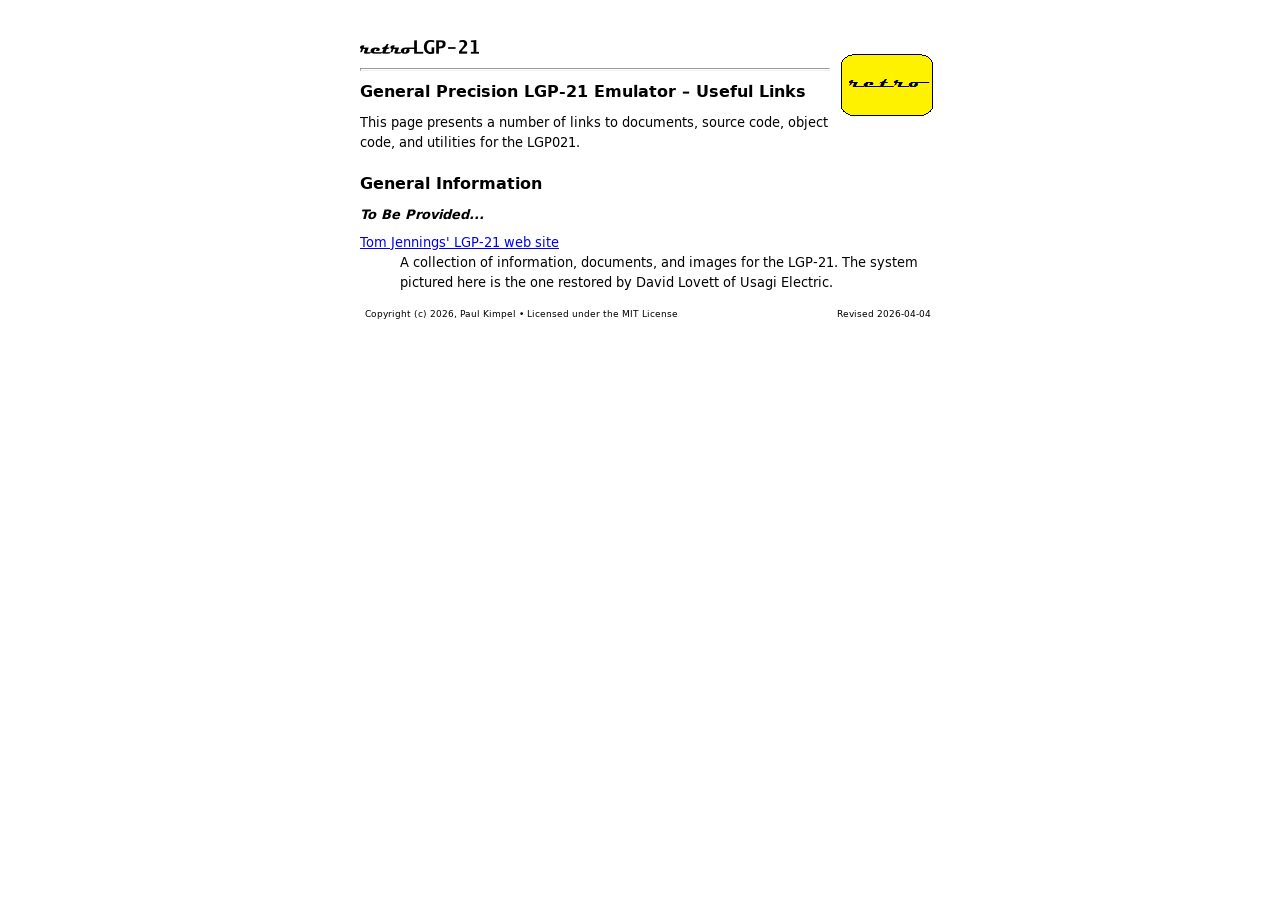
==== webSite/LGP21-Useful-Links.html @ 9f9de7d7 "Commit initial LGP-21 emulator web site files." ====
<!DOCTYPE html>
<html>
<head>
<title>retro-lgp21 Emulator Useful Links</title>
<meta http-equiv="Content-Type" content="text/html; charset=UTF-8">
<meta name="Author" content="Paul Kimpel">
<meta http-equiv="Content-Script-Type" content="text/javascript">
<meta http-equiv="Content-Style-Type" content="text/css">
<link id=defaultStyleSheet rel=stylesheet type="text/css" href="./website.css">
</head>

<body>
<a href="../index.html" title="Click to return to the Home Page">
    <img id=retroButton src="../webUI/resources/retro-Button-Logo.png" alt="retro button logo">
</a>

<h1><img src="../webUI/resources/retro-lgp21-Logo.png" alt="retro LGP-21 logo">
    <hr>
    General Precision LGP-21 Emulator &ndash; Useful Links
</h1>

<p>This page presents a number of links to documents, source code, object code, and utilities for the LGP021.</p>


<h2>General Information</h2>

  <p><em><strong>To Be Provided...</strong></em>

  <!--
  <dl>
    <dt><a href="http://www.phkimpel.us/Bendix-G15/">Emulator Hosting Site</a>
    <dd>Home page for the emulator hosting site (this site). Contains links to run the emulator, and access project resources and other related materials.

    <dt><a href="https://github.com/pkimpel/retro-g15/">Open-Source Project Site</a>
    <dd>Source code, documentation, and other developer resources for the retro-g15 emulator project at GitHub.

    <dt><a href="https://github.com/pkimpel/retro-G15/wiki/">Project Wiki</a>
    <dd>Documentation for using the retro-g15 emulator.

    <dt><a href="http://datatron.blogspot.com/">Project Blog</a>
    <dd>Tom Sawyer's Burroughs 205 and 220 blog, which includes posts related to this emulator.

    <dt><a href="http://bitsavers.org/pdf/bendix/g-15/">Bendix G-15 Documents at bitsavers.org</a>
    <dd>A collection of scanned copies of original Bendix manuals and other reference materials for the G-15 system.

    <dt><a href="https://www.uraone.com/computers/bendixg15/">David Green's G-15 site</a>
    <dd>Documents and discussion on the G-15 and its use in Western Australia, along with information about other early computers.

    <dt><a href="http://www.piercefuller.com/collect/bendix/">Paul Pierce's G-15 site</a>
    <dd>Documents and paper-tape image files from Paul Pierce's computer collection.
  </dl>

<h2>Miscellaneous</h2>

  <dl>
  -->
    <dt><a href="https://www.sensitiveresearch.com/Archive/LGP-21/index.html">Tom Jennings' LGP-21 web site</a>
    <dd>A collection of information, documents, and images for the LGP-21. The system pictured here is the one restored by David Lovett of Usagi Electric.
  <!--
    <dt><a href="https://www.youtube.com/watch?v=flb6ha3XRw8">Huskey on the G-15</a>
    <dd>Lecture by Harry Huskey in 1982 on the design of the G-15 and its relationship to the Pilot ACE computer.

    <dt><a href="http://horningtales.blogspot.com/">Jim Horning's "The Way It Was" blog</a>
    <dd>Memoirs of computing in the late 1950s and early 1960s, many involving the G-15 at the Pacific Union College Data Processing Lab (DPL) in Angwin, California. This link goes to the latest post (from 2009). Click on the "Archives" sidebar to access earlier posts.

    <dt><a href="http://www.silogic.com/Athena/G-15.html">G-15 at Carnegie-Mellon</a>
    <dd>Memoirs of the G-15 at Carnegie-Mellon University during the 1960s.

    <dt><a href="https://en.wikipedia.org/wiki/Bendix_G-15">G-15 on Wikipedia</a>
    <dd>Wikipedia page on the G-15.

    <dt><a href="https://github.com/pkimpel/retro-205/tree/master/software/Demos">Demo G-15 Programs</a>
    <dd>Small card-deck and paper-tape demonstration programs that can be loaded into the retro-g15 emulator and run. See "$README.txt" in this folder for a description of the individual files.
  -->
  </dl>


<p>&nbsp;
<div id=footerDiv>
Copyright (c) 2026, Paul Kimpel &bull; Licensed under the MIT License
</div>
<div id=lastModDiv>Revised
    2026-04-04
</div>

</body>
</html>
---- webSite/website.css ----
/***********************************************************************
* retro-lgp21/emulator website.css
************************************************************************
* Copyright (c) 2026, Paul Kimpel.
* Licensed under the MIT License, see
*       http://www.opensource.org/licenses/mit-license.php
************************************************************************
* General Precision LGP-21 emulator test site global style sheet.
************************************************************************
* 2026-04-04  P.Kimpel
*   Original version, from retro-g15 webSite/website.css.
***********************************************************************/

@font-face {
    font-family: "DejaVuSansMonoBookWeb";
    src: url("../webUI/resources/DejaVuSansMono-webfont.ttf") format("truetype"),
         url("../webUI/resources/DejaVuSansMono-webfont.woff") format("woff");
    font-weight: normal;
    font-style: normal;
}

@font-face {
    font-family: "DejaVuSansWeb";
    src: url("../webUI/resources/DejaVuSans-webfont.ttf") format("truetype"),
         url("../webUI/resources/DejaVuSans-webfont.woff") format("woff");
    font-weight: normal;
    font-style: normal;
}

@font-face {
    font-family: "DejaVuSansWeb";
    src: url("../webUI/resources/DejaVuSans-Bold-webfont.ttf") format("truetype"),
         url("../webUI/resources/DejaVuSans-Bold-webfont.woff") format("woff");
    font-weight: bold;
    font-style: normal;
}

BODY {
    position:           relative;
    max-width:          72ch;
    font-family:        DejaVuSansWeb, sans-serif;
    font-size:          small;
    margin:             1ex;
    left:               50%;
    transform:          translate(-50%,0)}

H1 {
    margin-top:         4ex;
    margin-bottom:      1ex;
    vertical-align:     middle;
    font-size:          larger;
    font-weight:        bold}

H2 {
    margin-top:         2ex;
    margin-bottom:      1ex;
    font-size:          medium;
    font-weight:        bold}

HR {
    color:              #333399;
    height:             1px}

PRE {
    font-size:          small;
    font-family:        DejaVuSansMonoBookWeb, monospace}

P {
    margin-top:         1ex;
    margin-bottom:      1ex}

DIV.indented {
    margin-left:        2em}

BLOCKQUOTE.finePrint {
    font-size:          smaller}

UL {
    margin-top:         1ex;
    margin-bottom:      1ex}

UL LI {
    margin-top:         0.5ex;
    margin-bottom:      0.5ex}

DL {
    margin-left:        2em}

TABLE.normal, TABLE.standard {
    border-spacing:     0;
    border-collapse:    collapse}

TABLE.border{
    border-color:       #CCC;
    border-width:       1px;
    border-style:       solid}

CAPTION {
    text-align:         center;
    padding-left:       4px;
    padding-right:      4px;
    font-weight:        bold}

TH {
    vertical-align:     bottom;
    text-align:         center;
    padding-left:       2px;
    padding-right:      2px;
    font-family:        DejaVuSansWeb, sans-serif;
    font-weight:        bold}

TABLE.normal>TBODY>TR, TABLE.standard>TBODY>TR {
    vertical-align:     top}

TABLE.normal>TBODY>TR>TD, TABLE.standard>TBODY>TR>TD {
    padding-top:        1px;
    padding-bottom:     1px;
    padding-left:       2px;
    padding-right:      2px}

TABLE.standard>THEAD>TR>TH, TABLE.standard>TBODY>TR>TD {
    font-size:          85%}

TABLE.standard>THEAD>TR>TH, TABLE.normal>THEAD>TR>TH {
    text-align:         center;
    padding-left:       0.5ex;
    padding-right:      0.5ex;
    font-weight:        bold}

TABLE.border>THEAD>TR>TH, TABLE.border>TBODY>TR>TD {
    border:             1px solid #CCCCCC}

TD.text {
    font-family:        DejaVuSansMonoBookWeb, monospace;
    text-align:         left}

TD.number {
    white-space:        nowrap;
    text-align:         right}

BUTTON.actionBtn {
    font-family:        DejaVuSansWeb, sans-serif;
    font-size:          9pt;
    font-weight:        bold;
    color:              black;
    background-color:   #D0D0D0}

INPUT.actionBtn {
    font-family:        DejaVuSansWeb, sans-serif;
    font-size:          9pt;
    font-weight:        bold;
    color:              black;
    background-color:   #D0D0D0}

.center {
    text-align:         center}
.data {
    font-family:        DejaVuSansMonoBookWeb, monospace;
    text-align:         left;
    white-space:        nowrap}
.number {
    font-family:        DejaVuSansMonoBookWeb, monospace;
    text-align:         right}
.lj {
    text-align:         left}
.rj {
    text-align:         right}
.larger {
    font-size:          larger}
.large {
    font-size:          125%}
.smaller {
    font-size:          smaller}
.small {
    font-size:          60%}

IMG#retroButton {
    float:              right;
    border:             none;
    margin-left:        1ex}
IMG#SystemImage {
    max-width:          100%}

DIV#footerDiv {
    position:           absolute;
    left:               1ex;
    bottom:             0;
    background-color:   white;
    font-size:          xx-small}

DIV#lastModDiv {
    position:           absolute;
    right:              1ex;
    bottom:             0;
    background-color:   white;
    font-size:          xx-small}
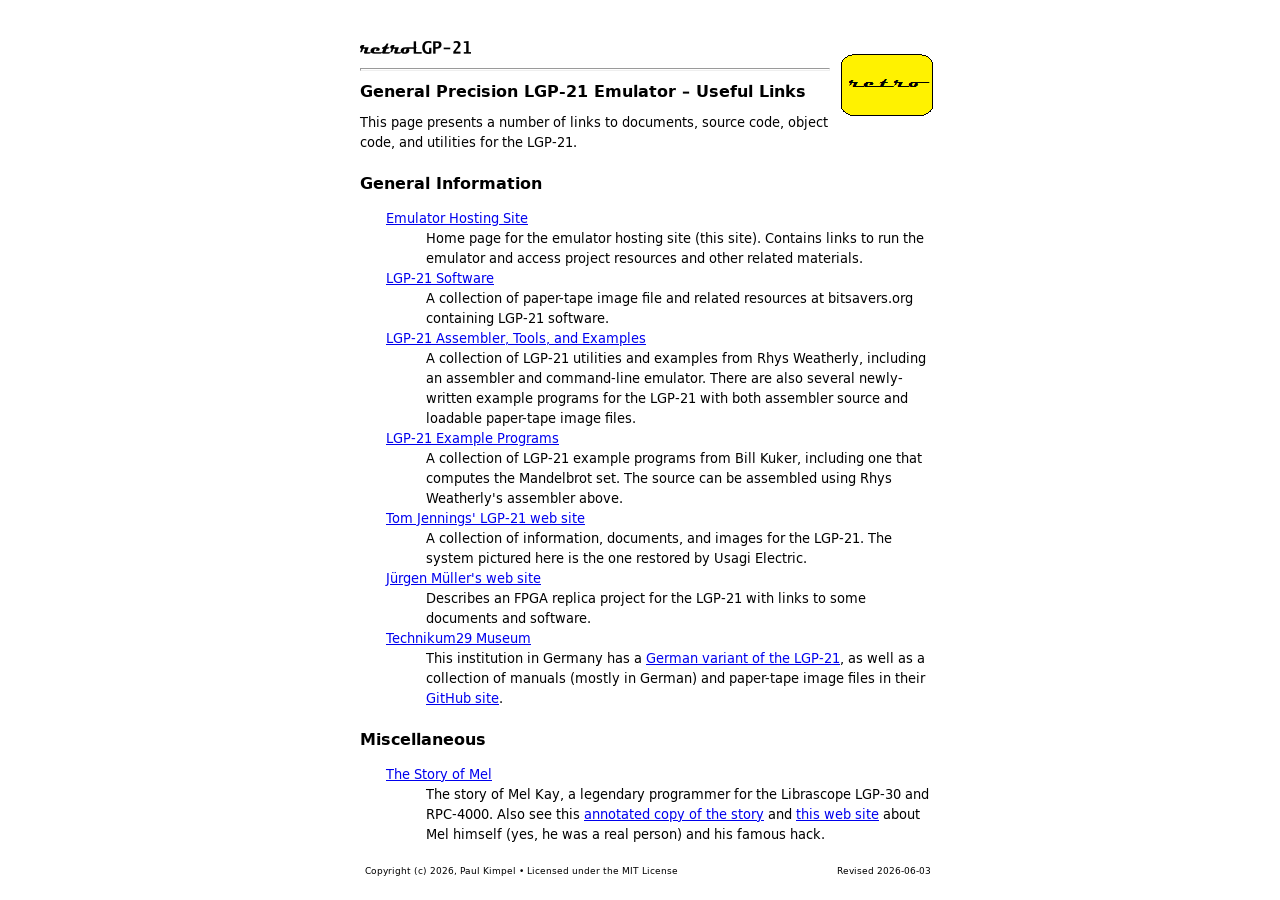
==== commit 06c6dbb3: "v0.14: Flexowriter improvements. . Change Flexowriter MAN INPUT lever to only lock out the tape read" ====
--- a/webSite/LGP21-Useful-Links.html
+++ b/webSite/LGP21-Useful-Links.html
@@ -19,59 +19,53 @@
     General Precision LGP-21 Emulator &ndash; Useful Links
 </h1>
 
-<p>This page presents a number of links to documents, source code, object code, and utilities for the LGP021.</p>
+<p>This page presents a number of links to documents, source code, object code, and utilities for the LGP-21.</p>
 
 
 <h2>General Information</h2>
 
-  <p><em><strong>To Be Provided...</strong></em>
+<dl>
+    <dt><a href="http://www.phkimpel.us/LGP-21/">Emulator Hosting Site</a>
+    <dd>Home page for the emulator hosting site (this site). Contains links to run the emulator and access project resources and other related materials.
 
-  <!--
-  <dl>
-    <dt><a href="http://www.phkimpel.us/Bendix-G15/">Emulator Hosting Site</a>
-    <dd>Home page for the emulator hosting site (this site). Contains links to run the emulator, and access project resources and other related materials.
-
-    <dt><a href="https://github.com/pkimpel/retro-g15/">Open-Source Project Site</a>
-    <dd>Source code, documentation, and other developer resources for the retro-g15 emulator project at GitHub.
-
-    <dt><a href="https://github.com/pkimpel/retro-G15/wiki/">Project Wiki</a>
-    <dd>Documentation for using the retro-g15 emulator.
-
+    <!--
     <dt><a href="http://datatron.blogspot.com/">Project Blog</a>
     <dd>Tom Sawyer's Burroughs 205 and 220 blog, which includes posts related to this emulator.
+    -->
 
-    <dt><a href="http://bitsavers.org/pdf/bendix/g-15/">Bendix G-15 Documents at bitsavers.org</a>
-    <dd>A collection of scanned copies of original Bendix manuals and other reference materials for the G-15 system.
+    <dt><a href="https://bitsavers.org/pdf/generalPrecision/LGP-21/paper_tapes//">LGP-21 Software</a>
+    <dd>A collection of paper-tape image file and related resources at bitsavers.org containing LGP-21 software.
 
-    <dt><a href="https://www.uraone.com/computers/bendixg15/">David Green's G-15 site</a>
-    <dd>Documents and discussion on the G-15 and its use in Western Australia, along with information about other early computers.
+    <dt><a href="https://github.com/rweather/lgp21-tools/">LGP-21 Assembler, Tools, and Examples</a>
+    <dd>A collection of LGP-21 utilities and examples from Rhys Weatherly, including an assembler and command-line emulator. There are also several newly-written example programs for the LGP-21 with both assembler source and loadable paper-tape image files.
 
-    <dt><a href="http://www.piercefuller.com/collect/bendix/">Paul Pierce's G-15 site</a>
-    <dd>Documents and paper-tape image files from Paul Pierce's computer collection.
-  </dl>
+    <dt><a href="https://github.com/bkuker/lgp21-code/">LGP-21 Example Programs</a>
+    <dd>A collection of LGP-21 example programs from Bill Kuker, including one that computes the Mandelbrot set. The source can be assembled using Rhys Weatherly's assembler above.
+
+    <dt><a href="https://www.sensitiveresearch.com/Archive/LGP-21/index.html">Tom Jennings' LGP-21 web site</a>
+    <dd>A collection of information, documents, and images for the LGP-21. The system pictured here is the one restored by Usagi Electric.
+
+    <dt><a href="https://www.e-basteln.de/computing/lgp21/">Jürgen Müller's web site</a>
+    <dd>Describes an FPGA replica project for the LGP-21 with links to some documents and software.
+
+    <dt>
+    <a href="https://www.technikum29.de/de/">Technikum29 Museum</a>
+    <dd>This institution in Germany has a <a href="https://www.technikum29.de/de/rechnertechnik/lgp21/">German variant of the LGP-21</a>, as well as a collection of manuals (mostly in German) and paper-tape image files in their <a href="https://github.com/technikum29/LGP-21/">GitHub site</a>.
+</dl>
 
 <h2>Miscellaneous</h2>
 
-  <dl>
-  -->
-    <dt><a href="https://www.sensitiveresearch.com/Archive/LGP-21/index.html">Tom Jennings' LGP-21 web site</a>
-    <dd>A collection of information, documents, and images for the LGP-21. The system pictured here is the one restored by David Lovett of Usagi Electric.
-  <!--
-    <dt><a href="https://www.youtube.com/watch?v=flb6ha3XRw8">Huskey on the G-15</a>
-    <dd>Lecture by Harry Huskey in 1982 on the design of the G-15 and its relationship to the Pilot ACE computer.
+<dl>
+    <dt><a href="https://groups.google.com/g/net.jokes/c/k2JVKQzJSpY">The Story of Mel</a>
+    <dd>The story of Mel Kay, a legendary programmer for the Librascope LGP-30 and RPC-4000. Also see this
+    <a href="https://users.cs.utah.edu/~elb/folklore/mel-annotated/mel-annotated.html">annotated copy of the story</a> and
+    <a href="https://melsloop.com/">this web site</a> about Mel himself (yes, he was a real person) and his famous hack.
 
-    <dt><a href="http://horningtales.blogspot.com/">Jim Horning's "The Way It Was" blog</a>
-    <dd>Memoirs of computing in the late 1950s and early 1960s, many involving the G-15 at the Pacific Union College Data Processing Lab (DPL) in Angwin, California. This link goes to the latest post (from 2009). Click on the "Archives" sidebar to access earlier posts.
+    <!--
+    <dt><a href="https://github.com/pkimpel/retro-205/tree/master/software/Demos">Demo G-15 Programs</a>
+    <dd>Small card-deck and paper-tape demonstration programs that can be loaded into the retro-lgp21 emulator and run. See "$README.txt" in this folder for a description of the individual files.
+    -->
 
-    <dt><a href="http://www.silogic.com/Athena/G-15.html">G-15 at Carnegie-Mellon</a>
-    <dd>Memoirs of the G-15 at Carnegie-Mellon University during the 1960s.
-
-    <dt><a href="https://en.wikipedia.org/wiki/Bendix_G-15">G-15 on Wikipedia</a>
-    <dd>Wikipedia page on the G-15.
-
-    <dt><a href="https://github.com/pkimpel/retro-205/tree/master/software/Demos">Demo G-15 Programs</a>
-    <dd>Small card-deck and paper-tape demonstration programs that can be loaded into the retro-g15 emulator and run. See "$README.txt" in this folder for a description of the individual files.
-  -->
   </dl>
 
 
@@ -80,7 +74,7 @@
 Copyright (c) 2026, Paul Kimpel &bull; Licensed under the MIT License
 </div>
 <div id=lastModDiv>Revised
-    2026-04-04
+    2026-06-03
 </div>
 
 </body>
--- a/webSite/website.css
+++ b/webSite/website.css
@@ -179,7 +179,9 @@
     border:             none;
     margin-left:        1ex}
 IMG#SystemImage {
-    max-width:          100%}
+    max-height:         80%;
+    max-width:          80%;
+    box-shadow:         12px 12px 12px gray}
 
 DIV#footerDiv {
     position:           absolute;
